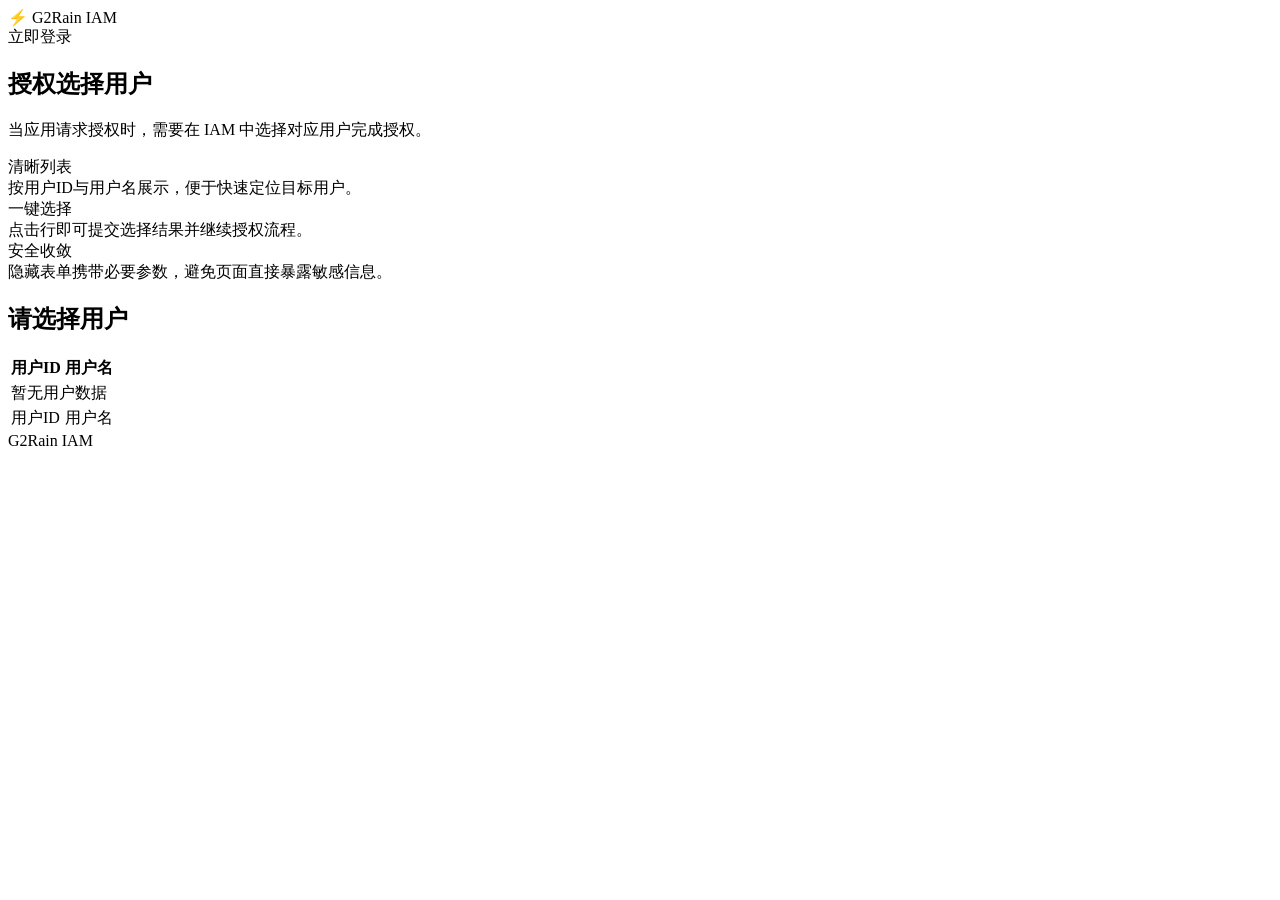
==== src/main/resources/templates/consent.html @ 293af7cf "统一身份认证与授权" ====
<!DOCTYPE html>
<html xmlns:th="http://www.thymeleaf.org" lang="zh-CN">
<head>
    <meta charset="UTF-8">
    <meta name="viewport" content="width=device-width, initial-scale=1.0">
    <title>选择用户</title>
    <link rel="stylesheet" th:href="@{/auth/css/common.css}">
</head>
<body class="landing-body">
<main class="landing-shell">
    <header class="landing-header">
        <a th:href="@{/auth/index.html}" class="landing-brand">
            <span class="landing-brand-mark">⚡</span>
            <span>G2Rain IAM</span>
        </a>
        <div class="landing-header-links">
            <a th:href="@{/auth/authorize}" class="link-muted">立即登录</a>
        </div>
    </header>

    <section class="landing-grid">
        <div class="landing-panel feature-panel">
            <h2 class="title">授权选择用户</h2>
            <p class="desc">当应用请求授权时，需要在 IAM 中选择对应用户完成授权。</p>
            <div class="feature-list">
                <div class="feature-card">
                    <div class="feature-title">清晰列表</div>
                    <div class="feature-desc">按用户ID与用户名展示，便于快速定位目标用户。</div>
                </div>
                <div class="feature-card">
                    <div class="feature-title">一键选择</div>
                    <div class="feature-desc">点击行即可提交选择结果并继续授权流程。</div>
                </div>
                <div class="feature-card">
                    <div class="feature-title">安全收敛</div>
                    <div class="feature-desc">隐藏表单携带必要参数，避免页面直接暴露敏感信息。</div>
                </div>
            </div>
        </div>

        <div class="landing-panel action-panel landing-op-table">
            <h2 class="title">请选择用户</h2>

            <form id="authorizeForm" method="post" action="/auth/authorize_selected" class="form-group hidden">
                <input type="hidden" id="userId" name="userId">
                <input type="hidden" id="clientId" name="clientId" th:value="${clientId} ?: ''">
                <input type="hidden" id="redirectUri" name="redirectUri" th:value="${redirectUri} ?: ''">
                <input type="hidden" id="state" name="state" th:value="${state} ?: ''">
            </form>

            <div class="table-container">
                <table>
                    <thead>
                    <tr>
                        <th>用户ID</th>
                        <th>用户名</th>
                    </tr>
                    </thead>
                    <tbody>
                    <tr th:if="${users == null or users.isEmpty()}">
                        <td colspan="2" class="empty-message">暂无用户数据</td>
                    </tr>
                    <tr th:each="user : ${users}" th:attr="onclick=|selectUser('${user.id}', '${user.username}')|">
                        <td th:text="${user.id}">用户ID</td>
                        <td th:text="${user.username}">用户名</td>
                    </tr>
                    </tbody>
                </table>
            </div>
        </div>
    </section>

    <footer class="landing-footer">
        G2Rain IAM
    </footer>
</main>

<script>
    function selectUser(userId, username) {
        // 设置用户ID并提交表单
        document.getElementById('userId').value = userId;
        document.getElementById('authorizeForm').submit();
    }
</script>
</body>
</html>
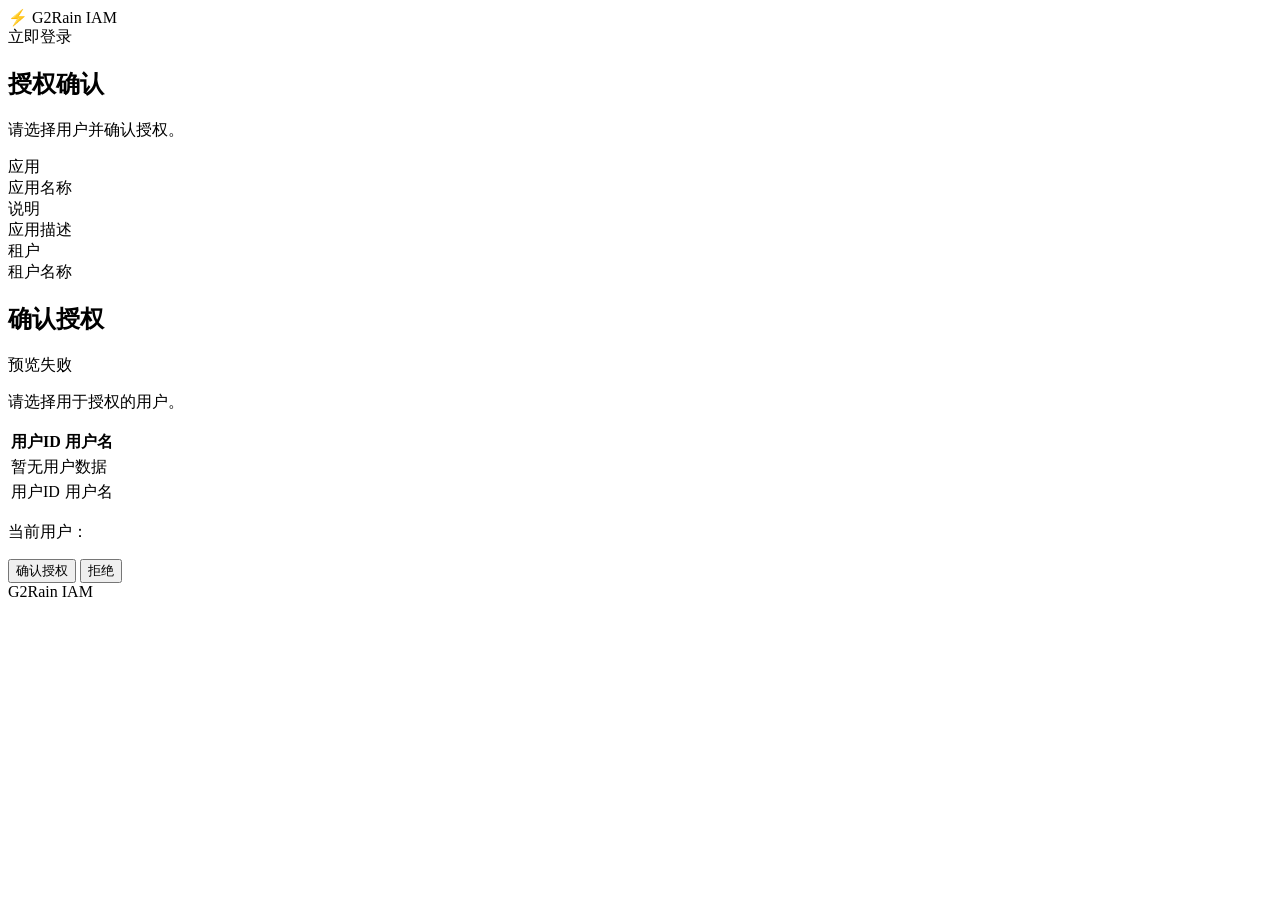
==== commit d3875d10: "引入外部应用授权" ====
--- a/src/main/resources/templates/consent.html
+++ b/src/main/resources/templates/consent.html
@@ -3,15 +3,15 @@
 <head>
     <meta charset="UTF-8">
     <meta name="viewport" content="width=device-width, initial-scale=1.0">
-    <title>选择用户</title>
-    <link rel="stylesheet" th:href="@{/auth/css/common.css}">
+    <title>授权确认</title>
+    <style th:replace="~{fragments/styles-common :: common}"></style>
 </head>
 <body class="landing-body">
 <main class="landing-shell">
     <header class="landing-header">
         <a th:href="@{/auth/index.html}" class="landing-brand">
             <span class="landing-brand-mark">⚡</span>
-            <span>G2Rain IAM</span>
+            <span th:text="${brandName}">G2Rain IAM</span>
         </a>
         <div class="landing-header-links">
             <a th:href="@{/auth/authorize}" class="link-muted">立即登录</a>
@@ -20,68 +20,102 @@
 
     <section class="landing-grid">
         <div class="landing-panel feature-panel">
-            <h2 class="title">授权选择用户</h2>
-            <p class="desc">当应用请求授权时，需要在 IAM 中选择对应用户完成授权。</p>
-            <div class="feature-list">
+            <h2 class="title" th:text="${applicationCode != null and !#strings.isEmpty(applicationCode)} ? '应用授权确认' : '授权确认'">授权确认</h2>
+            <p class="desc"
+               th:text="${applicationCode != null and !#strings.isEmpty(applicationCode)}
+                 ? '请确认是否授权目标应用；确认后将自动开通该应用的自助能力。'
+                 : '请选择用户并确认授权，完成后将返回应用。'">请选择用户并确认授权。</p>
+            <div class="feature-list" th:if="${preview != null}">
                 <div class="feature-card">
-                    <div class="feature-title">清晰列表</div>
-                    <div class="feature-desc">按用户ID与用户名展示，便于快速定位目标用户。</div>
+                    <div class="feature-title">应用</div>
+                    <div class="feature-desc" th:text="${preview.applicationName}">应用名称</div>
                 </div>
-                <div class="feature-card">
-                    <div class="feature-title">一键选择</div>
-                    <div class="feature-desc">点击行即可提交选择结果并继续授权流程。</div>
+                <div class="feature-card" th:if="${preview.description != null and !#strings.isEmpty(preview.description)}">
+                    <div class="feature-title">说明</div>
+                    <div class="feature-desc" th:text="${preview.description}">应用描述</div>
                 </div>
-                <div class="feature-card">
-                    <div class="feature-title">安全收敛</div>
-                    <div class="feature-desc">隐藏表单携带必要参数，避免页面直接暴露敏感信息。</div>
+<div class="feature-card" th:if="${preview.organName != null and !#strings.isEmpty(preview.organName)}">
+                    <div class="feature-title">租户</div>
+                    <div class="feature-desc" th:text="${preview.organName}">租户名称</div>
                 </div>
             </div>
         </div>
 
         <div class="landing-panel action-panel landing-op-table">
-            <h2 class="title">请选择用户</h2>
+            <h2 class="title">确认授权</h2>
 
-            <form id="authorizeForm" method="post" action="/auth/authorize_selected" class="form-group hidden">
-                <input type="hidden" id="userId" name="userId">
-                <input type="hidden" id="clientId" name="clientId" th:value="${clientId} ?: ''">
-                <input type="hidden" id="redirectUri" name="redirectUri" th:value="${redirectUri} ?: ''">
-                <input type="hidden" id="state" name="state" th:value="${state} ?: ''">
-            </form>
+            <div th:if="${previewError != null}" class="error-message" th:text="${previewError}">预览失败</div>
 
-            <div class="table-container">
-                <table>
-                    <thead>
-                    <tr>
-                        <th>用户ID</th>
-                        <th>用户名</th>
-                    </tr>
-                    </thead>
-                    <tbody>
-                    <tr th:if="${users == null or users.isEmpty()}">
-                        <td colspan="2" class="empty-message">暂无用户数据</td>
-                    </tr>
-                    <tr th:each="user : ${users}" th:attr="onclick=|selectUser('${user.id}', '${user.username}')|">
-                        <td th:text="${user.id}">用户ID</td>
-                        <td th:text="${user.username}">用户名</td>
-                    </tr>
-                    </tbody>
-                </table>
+            <!-- 多用户且尚未选定：先选用户 -->
+            <div th:if="${selectedUserId == null or selectedUserId == ''}">
+                <p class="desc">请选择用于授权的用户。</p>
+                <form id="selectUserForm" method="get" action="/auth/authorize">
+                    <input type="hidden" name="userId" id="selectUserId">
+                    <input type="hidden" name="clientId" th:value="${clientId} ?: ''">
+                    <input type="hidden" name="redirectUri" th:value="${redirectUri} ?: ''">
+                    <input type="hidden" name="state" th:value="${state} ?: ''">
+                    <input type="hidden" name="applicationCode" th:value="${applicationCode} ?: ''">
+                </form>
+                <div class="table-container">
+                    <table>
+                        <thead>
+                        <tr>
+                            <th>用户ID</th>
+                            <th>用户名</th>
+                        </tr>
+                        </thead>
+                        <tbody>
+                        <tr th:if="${users == null or users.isEmpty()}">
+                            <td colspan="2" class="empty-message">暂无用户数据</td>
+                        </tr>
+                        <tr th:each="user : ${users}" th:attr="onclick=|selectUser('${user.id}')|">
+                            <td th:text="${user.id}">用户ID</td>
+                            <td th:text="${user.username}">用户名</td>
+                        </tr>
+                        </tbody>
+                    </table>
+                </div>
+            </div>
+
+            <!-- 已选定用户：确认 / 拒绝 -->
+            <div th:if="${selectedUserId != null and selectedUserId != ''}">
+                <p class="desc" th:if="${users != null and users.size() > 1}">
+                    当前用户：<span th:text="${selectedUserId}"></span>
+                </p>
+                <form id="authorizeForm" method="post" action="/auth/authorize_selected">
+                    <input type="hidden" name="userId" th:value="${selectedUserId}">
+                    <input type="hidden" name="clientId" th:value="${clientId} ?: ''">
+                    <input type="hidden" name="redirectUri" th:value="${redirectUri} ?: ''">
+                    <input type="hidden" name="state" th:value="${state} ?: ''">
+                    <input type="hidden" name="applicationCode" th:value="${applicationCode} ?: ''">
+                    <input type="hidden" name="denied" id="denied" value="false">
+
+                    <div class="form-actions landing-form-actions">
+                        <button type="submit" class="btn btn-primary btn-lg"
+                                th:disabled="${applicationCode != null and !#strings.isEmpty(applicationCode) and preview == null}">
+                            确认授权
+                        </button>
+                        <button type="button" class="btn btn-outline btn-lg" onclick="denyConsent()">拒绝</button>
+                    </div>
+                </form>
             </div>
         </div>
     </section>
 
-    <footer class="landing-footer">
+    <footer class="landing-footer" th:text="${brandName}">
         G2Rain IAM
     </footer>
 </main>
 
 <script>
-    function selectUser(userId, username) {
-        // 设置用户ID并提交表单
-        document.getElementById('userId').value = userId;
+    function selectUser(userId) {
+        document.getElementById('selectUserId').value = userId;
+        document.getElementById('selectUserForm').submit();
+    }
+    function denyConsent() {
+        document.getElementById('denied').value = 'true';
         document.getElementById('authorizeForm').submit();
     }
 </script>
 </body>
 </html>
-
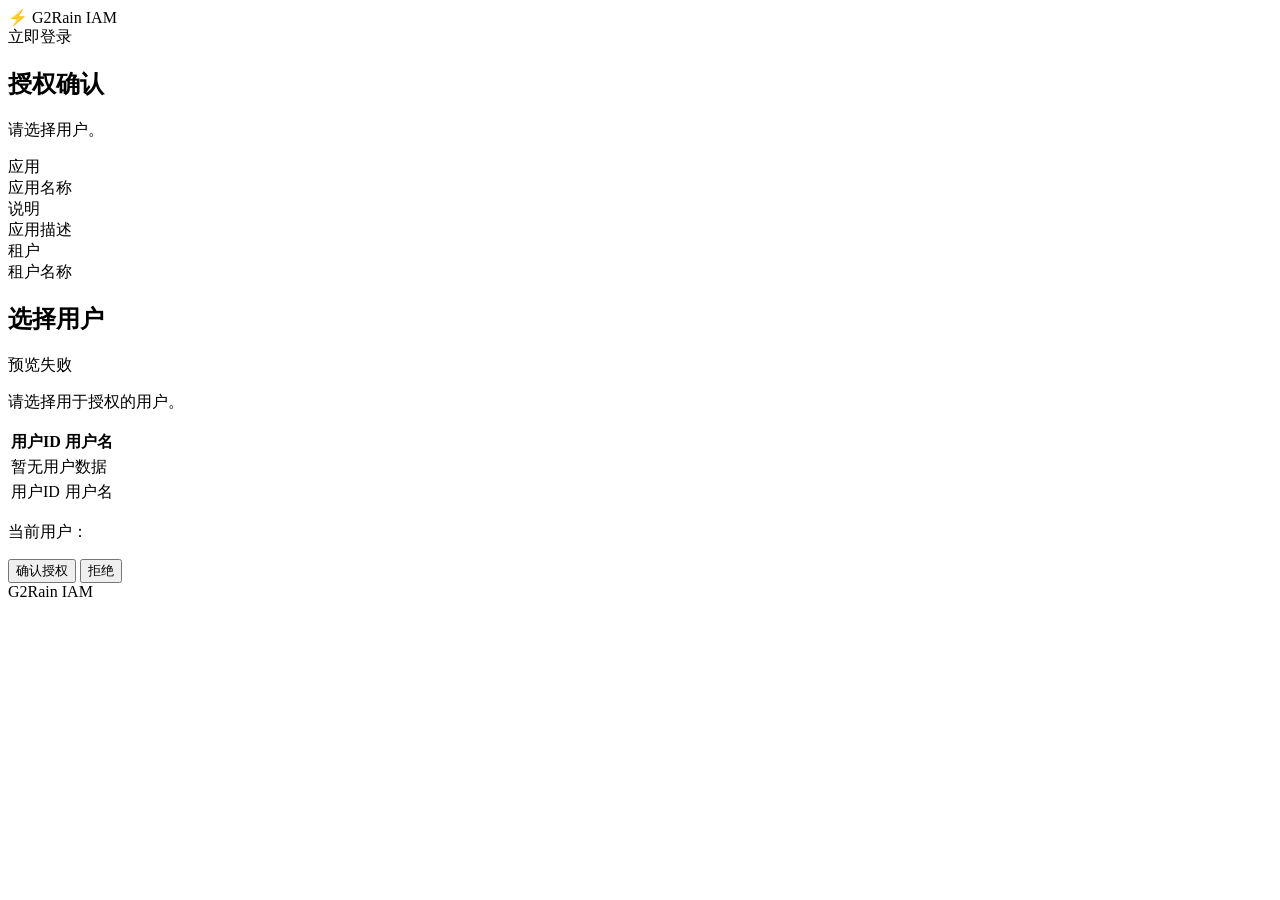
==== commit 4b7796a0: "优化授权逻辑" ====
--- a/src/main/resources/templates/consent.html
+++ b/src/main/resources/templates/consent.html
@@ -20,11 +20,11 @@
 
     <section class="landing-grid">
         <div class="landing-panel feature-panel">
-            <h2 class="title" th:text="${applicationCode != null and !#strings.isEmpty(applicationCode)} ? '应用授权确认' : '授权确认'">授权确认</h2>
+            <h2 class="title" th:text="${applicationCode != null and !#strings.isEmpty(applicationCode)} ? '应用授权确认' : '选择用户'">授权确认</h2>
             <p class="desc"
                th:text="${applicationCode != null and !#strings.isEmpty(applicationCode)}
                  ? '请确认是否授权目标应用；确认后将自动开通该应用的自助能力。'
-                 : '请选择用户并确认授权，完成后将返回应用。'">请选择用户并确认授权。</p>
+                 : '请选择用于授权的用户，选择后将返回应用。'">请选择用户。</p>
             <div class="feature-list" th:if="${preview != null}">
                 <div class="feature-card">
                     <div class="feature-title">应用</div>
@@ -34,7 +34,7 @@
                     <div class="feature-title">说明</div>
                     <div class="feature-desc" th:text="${preview.description}">应用描述</div>
                 </div>
-<div class="feature-card" th:if="${preview.organName != null and !#strings.isEmpty(preview.organName)}">
+                <div class="feature-card" th:if="${preview.organName != null and !#strings.isEmpty(preview.organName)}">
                     <div class="feature-title">租户</div>
                     <div class="feature-desc" th:text="${preview.organName}">租户名称</div>
                 </div>
@@ -42,11 +42,13 @@
         </div>
 
         <div class="landing-panel action-panel landing-op-table">
-            <h2 class="title">确认授权</h2>
+            <h2 class="title"
+                th:text="${applicationCode != null and !#strings.isEmpty(applicationCode) and selectedUserId != null and selectedUserId != ''}
+                  ? '确认授权' : '选择用户'">选择用户</h2>
 
             <div th:if="${previewError != null}" class="error-message" th:text="${previewError}">预览失败</div>
 
-            <!-- 多用户且尚未选定：先选用户 -->
+            <!-- 尚未选定用户：选用户（无 applicationCode 选后直接发码；有则进入确认） -->
             <div th:if="${selectedUserId == null or selectedUserId == ''}">
                 <p class="desc">请选择用于授权的用户。</p>
                 <form id="selectUserForm" method="get" action="/auth/authorize">
@@ -77,8 +79,8 @@
                 </div>
             </div>
 
-            <!-- 已选定用户：确认 / 拒绝 -->
-            <div th:if="${selectedUserId != null and selectedUserId != ''}">
+            <!-- 有 applicationCode 且已选定用户：确认 / 拒绝 -->
+            <div th:if="${applicationCode != null and !#strings.isEmpty(applicationCode) and selectedUserId != null and selectedUserId != ''}">
                 <p class="desc" th:if="${users != null and users.size() > 1}">
                     当前用户：<span th:text="${selectedUserId}"></span>
                 </p>
@@ -92,7 +94,7 @@
 
                     <div class="form-actions landing-form-actions">
                         <button type="submit" class="btn btn-primary btn-lg"
-                                th:disabled="${applicationCode != null and !#strings.isEmpty(applicationCode) and preview == null}">
+                                th:disabled="${preview == null}">
                             确认授权
                         </button>
                         <button type="button" class="btn btn-outline btn-lg" onclick="denyConsent()">拒绝</button>
